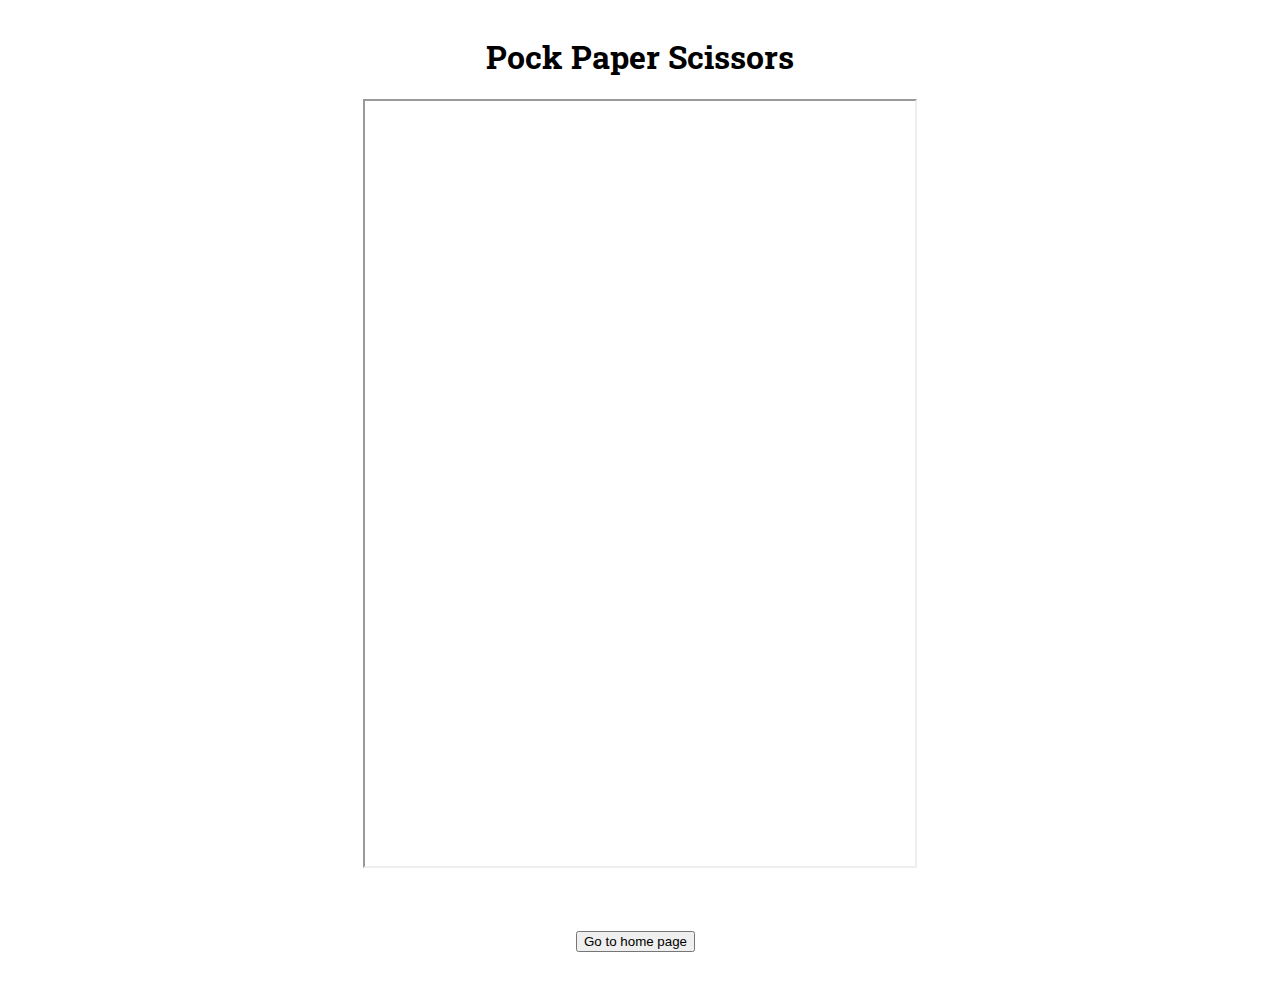
==== rps.html @ 2ea59f68 "Add files via upload" ====
<!DOCTYPE html>
<html>
<head>
	<title>Rock Paper Scissors</title>
	<link rel="stylesheet" type="text/css" href="https://bootswatch.com/4/cyborg/bootstrap.min.css">
	<link rel="stylesheet" type="text/css" href="style.css">
	<link href="https://fonts.googleapis.com/css2?family=Roboto+Slab:wght@800&display=swap" rel="stylesheet">
</head>
<body>
	<h1 align="center">Pock Paper Scissors</h1>
	<iframe src="https://theaiplayground.com/ansh.marfatia2007/bot/Rock_Paper_Scissors/view"></iframe>
	<br><br><br>
	<a href="index.html"><button style="left: 45%;position: absolute;" type="button" class="btn btn-warning">Go to home page</button></a><br><br>
</body>
</html>
---- style.css ----
h1{
	margin-top: 35px;
}

p{
	font-size: 25px;
}

iframe{
	width: 550px;
	height: 85vh;
	margin: 0 auto;
	display: block;
}

body{
	font-family: 'Roboto Slab', serif;
}
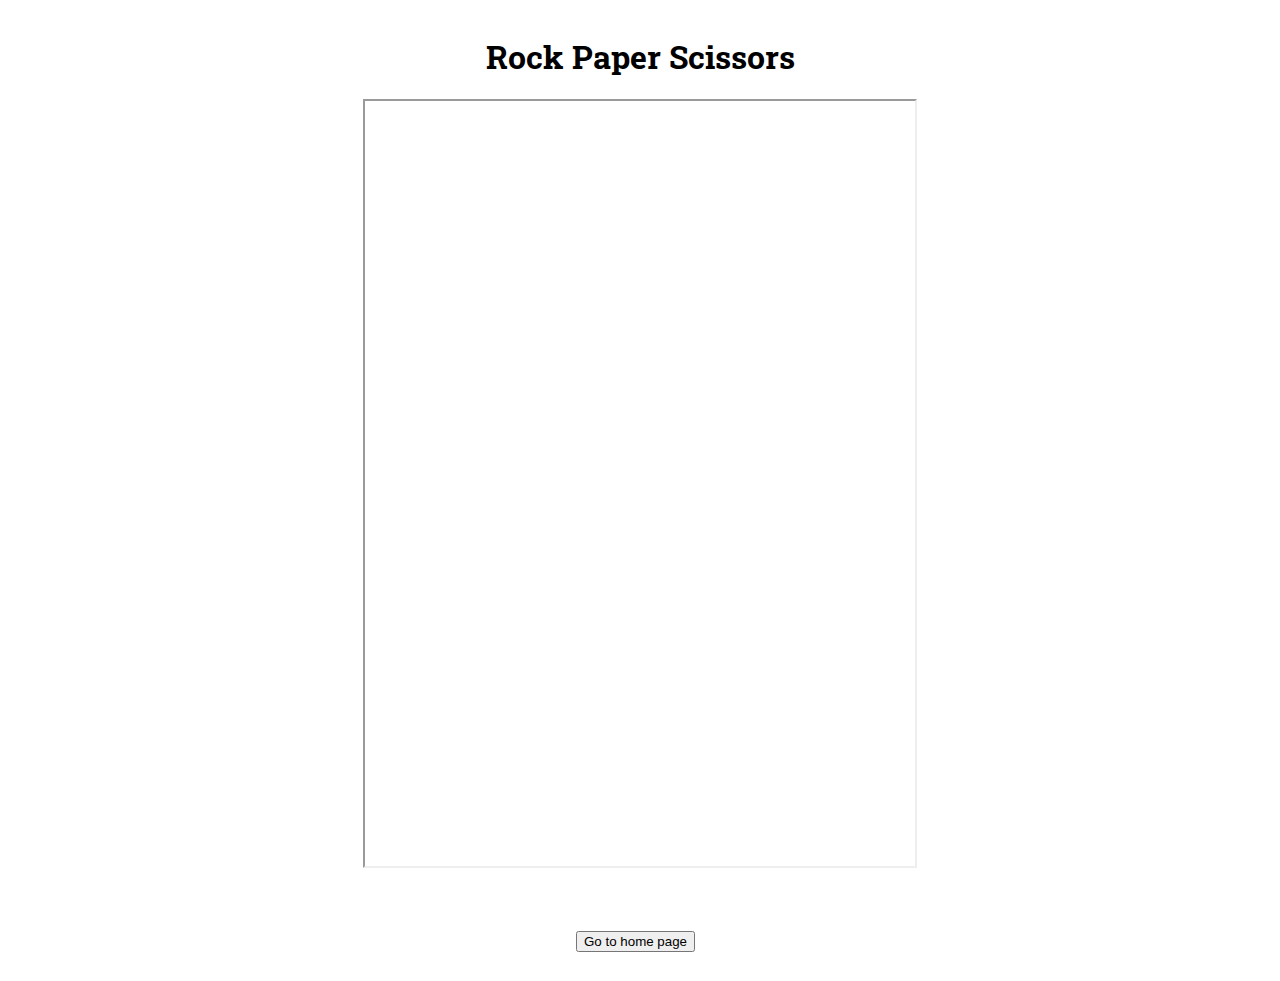
==== commit 102d3ea5: "Update rps.html" ====
--- a/rps.html
+++ b/rps.html
@@ -7,9 +7,9 @@
 	<link href="https://fonts.googleapis.com/css2?family=Roboto+Slab:wght@800&display=swap" rel="stylesheet">
 </head>
 <body>
-	<h1 align="center">Pock Paper Scissors</h1>
+	<h1 align="center">Rock Paper Scissors</h1>
 	<iframe src="https://theaiplayground.com/ansh.marfatia2007/bot/Rock_Paper_Scissors/view"></iframe>
 	<br><br><br>
 	<a href="index.html"><button style="left: 45%;position: absolute;" type="button" class="btn btn-warning">Go to home page</button></a><br><br>
 </body>
-</html>+</html>
--- a/style.css
+++ b/style.css
@@ -16,5 +16,3 @@
 body{
 	font-family: 'Roboto Slab', serif;
 }
-
-
